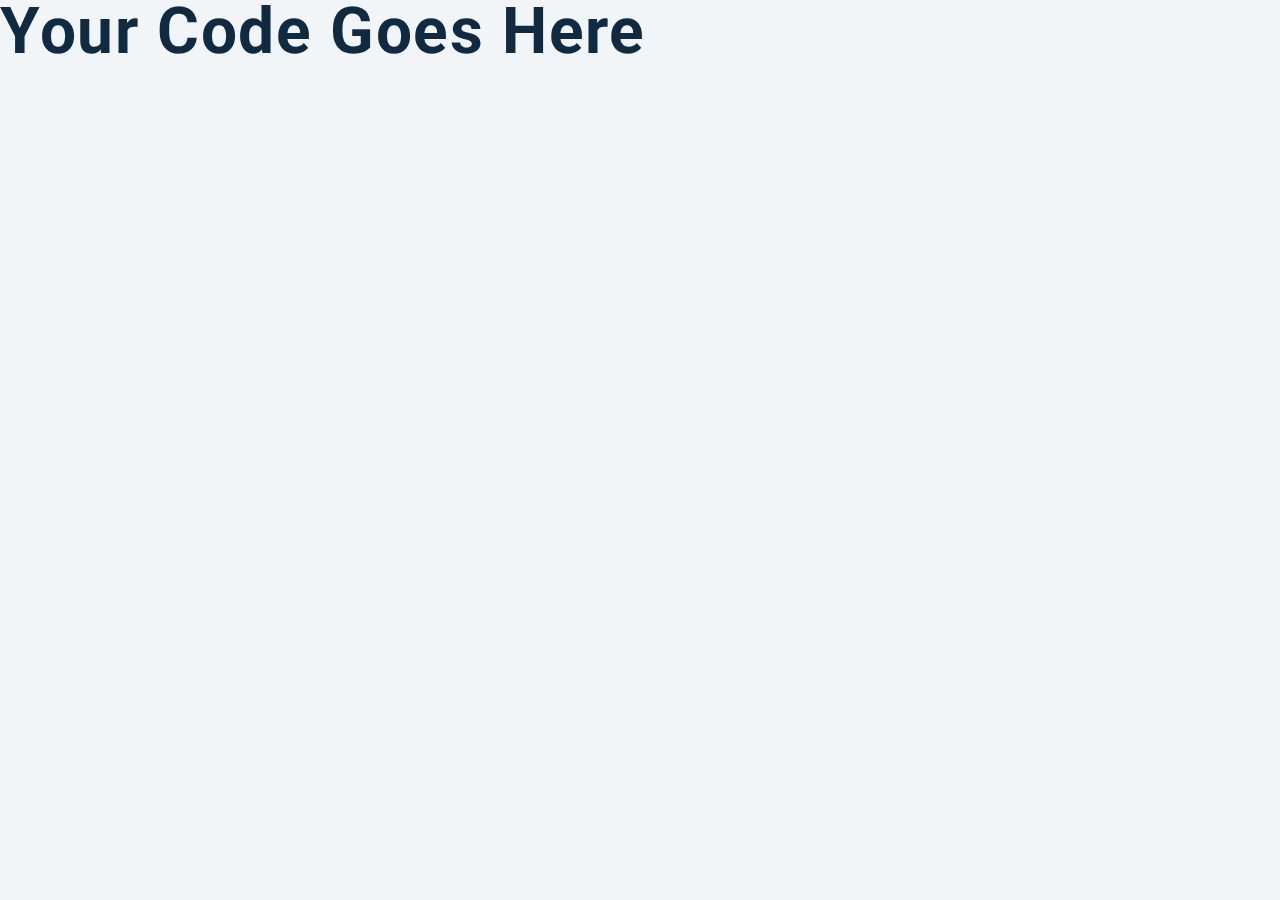
==== 02-counter/setup/index.html @ 5616048b "first project done" ====
<!DOCTYPE html>
<html lang="en">
  <head>
    <meta charset="UTF-8" />
    <meta name="viewport" content="width=device-width, initial-scale=1.0" />
    <title>Counter</title>

    <!-- styles -->
    <link rel="stylesheet" href="styles.css" />
  </head>
  <body>
    <h1>your code goes here</h1>
    <!-- javascript -->
    <script src="app.js"></script>
  </body>
</html>
---- 02-counter/setup/styles.css ----
/*
=============== 
Fonts
===============
*/
@import url("https://fonts.googleapis.com/css?family=Open+Sans|Roboto:400,700&display=swap");

/*
=============== 
Variables
===============
*/

:root {
  /* dark shades of primary color*/
  --clr-primary-1: hsl(205, 86%, 17%);
  --clr-primary-2: hsl(205, 77%, 27%);
  --clr-primary-3: hsl(205, 72%, 37%);
  --clr-primary-4: hsl(205, 63%, 48%);
  /* primary/main color */
  --clr-primary-5: hsl(205, 78%, 60%);
  /* lighter shades of primary color */
  --clr-primary-6: hsl(205, 89%, 70%);
  --clr-primary-7: hsl(205, 90%, 76%);
  --clr-primary-8: hsl(205, 86%, 81%);
  --clr-primary-9: hsl(205, 90%, 88%);
  --clr-primary-10: hsl(205, 100%, 96%);
  /* darkest grey - used for headings */
  --clr-grey-1: hsl(209, 61%, 16%);
  --clr-grey-2: hsl(211, 39%, 23%);
  --clr-grey-3: hsl(209, 34%, 30%);
  --clr-grey-4: hsl(209, 28%, 39%);
  /* grey used for paragraphs */
  --clr-grey-5: hsl(210, 22%, 49%);
  --clr-grey-6: hsl(209, 23%, 60%);
  --clr-grey-7: hsl(211, 27%, 70%);
  --clr-grey-8: hsl(210, 31%, 80%);
  --clr-grey-9: hsl(212, 33%, 89%);
  --clr-grey-10: hsl(210, 36%, 96%);
  --clr-white: #fff;
  --clr-red-dark: hsl(360, 67%, 44%);
  --clr-red-light: hsl(360, 71%, 66%);
  --clr-green-dark: hsl(125, 67%, 44%);
  --clr-green-light: hsl(125, 71%, 66%);
  --clr-black: #222;
  --ff-primary: "Roboto", sans-serif;
  --ff-secondary: "Open Sans", sans-serif;
  --transition: all 0.3s linear;
  --spacing: 0.1rem;
  --radius: 0.25rem;
  --light-shadow: 0 5px 15px rgba(0, 0, 0, 0.1);
  --dark-shadow: 0 5px 15px rgba(0, 0, 0, 0.2);
  --max-width: 1170px;
  --fixed-width: 620px;
}
/*
=============== 
Global Styles
===============
*/

*,
::after,
::before {
  margin: 0;
  padding: 0;
  box-sizing: border-box;
}
body {
  font-family: var(--ff-secondary);
  background: var(--clr-grey-10);
  color: var(--clr-grey-1);
  line-height: 1.5;
  font-size: 0.875rem;
}
ul {
  list-style-type: none;
}
a {
  text-decoration: none;
}
h1,
h2,
h3,
h4 {
  letter-spacing: var(--spacing);
  text-transform: capitalize;
  line-height: 1.25;
  margin-bottom: 0.75rem;
  font-family: var(--ff-primary);
}
h1 {
  font-size: 3rem;
}
h2 {
  font-size: 2rem;
}
h3 {
  font-size: 1.25rem;
}
h4 {
  font-size: 0.875rem;
}
p {
  margin-bottom: 1.25rem;
  color: var(--clr-grey-5);
}
@media screen and (min-width: 800px) {
  h1 {
    font-size: 4rem;
  }
  h2 {
    font-size: 2.5rem;
  }
  h3 {
    font-size: 1.75rem;
  }
  h4 {
    font-size: 1rem;
  }
  body {
    font-size: 1rem;
  }
  h1,
  h2,
  h3,
  h4 {
    line-height: 1;
  }
}
/*  global classes */

/* section */
.section {
  padding: 5rem 0;
}

.section-center {
  width: 90vw;
  margin: 0 auto;
  max-width: 1170px;
}
@media screen and (min-width: 992px) {
  .section-center {
    width: 95vw;
  }
}
main {
  min-height: 100vh;
  display: grid;
  place-items: center;
}

/*
=============== 
Counter
===============
*/

main {
  min-height: 100vh;
  display: grid;
  place-items: center;
}
.container {
  text-align: center;
}
#value {
  font-size: 6rem;
  font-weight: bold;
}
.btn {
  text-transform: uppercase;
  background: transparent;
  color: var(--clr-black);
  padding: 0.375rem 0.75rem;
  letter-spacing: var(--spacing);
  display: inline-block;
  transition: var(--transition);
  font-size: 0.875rem;
  border: 2px solid var(--clr-black);
  cursor: pointer;
  box-shadow: 0 1px 3px rgba(0, 0, 0, 0.2);
  border-radius: var(--radius);
  margin: 0.5rem;
}
.btn:hover {
  color: var(--clr-white);
  background: var(--clr-black);
}
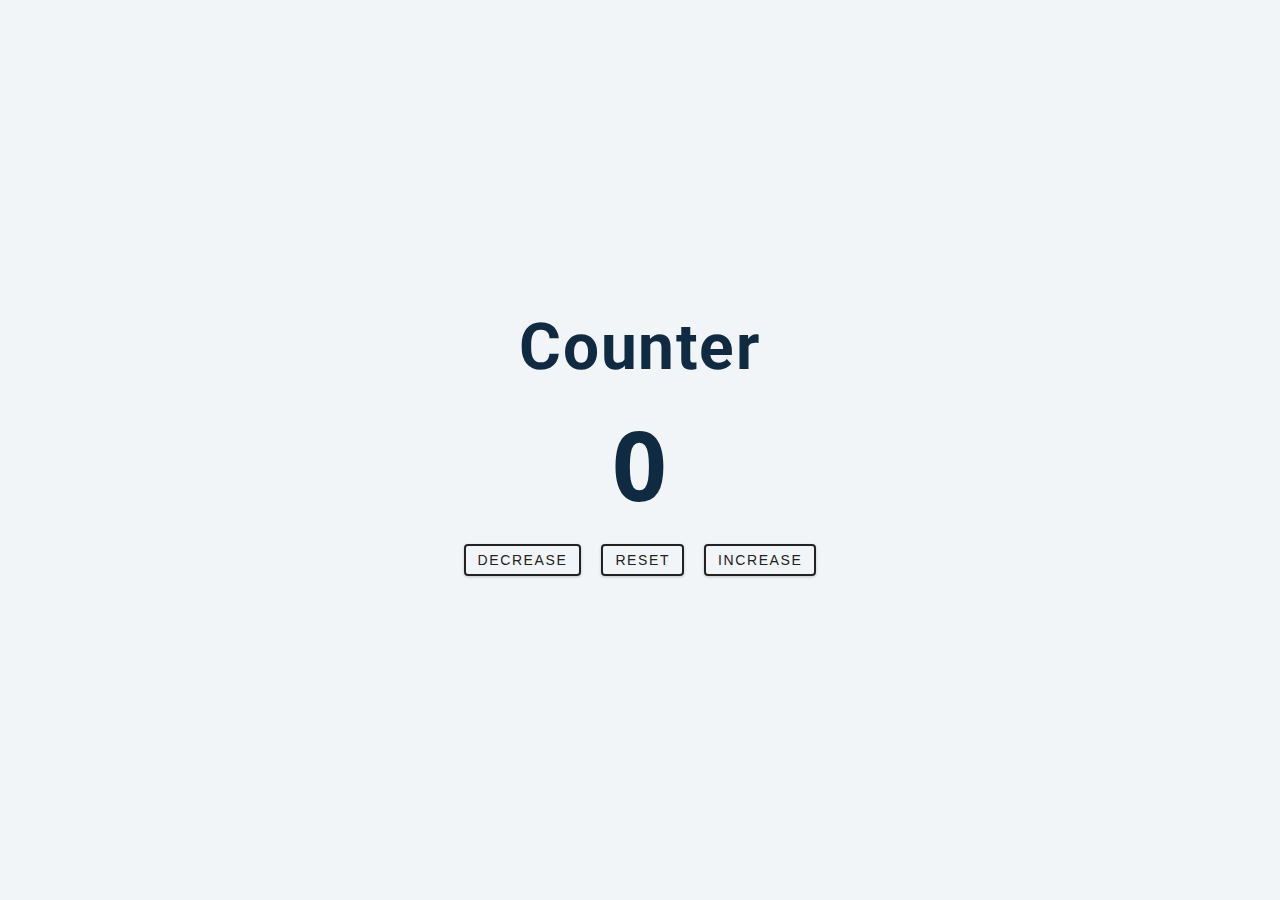
==== commit 25452552: "2 - counter project done" ====
--- a/02-counter/setup/index.html
+++ b/02-counter/setup/index.html
@@ -8,8 +8,20 @@
     <!-- styles -->
     <link rel="stylesheet" href="styles.css" />
   </head>
+
   <body>
-    <h1>your code goes here</h1>
+    <main>
+      <div class="container">
+        <h1>Counter</h1>
+        <span id="value">0</span>
+        <div class="button-container">
+          <button class="btn decrease">decrease</button>
+          <button class="btn reset">reset</button>
+          <button class="btn increase">increase</button>
+        </div>
+      </div>
+    </main>
+
     <!-- javascript -->
     <script src="app.js"></script>
   </body>
